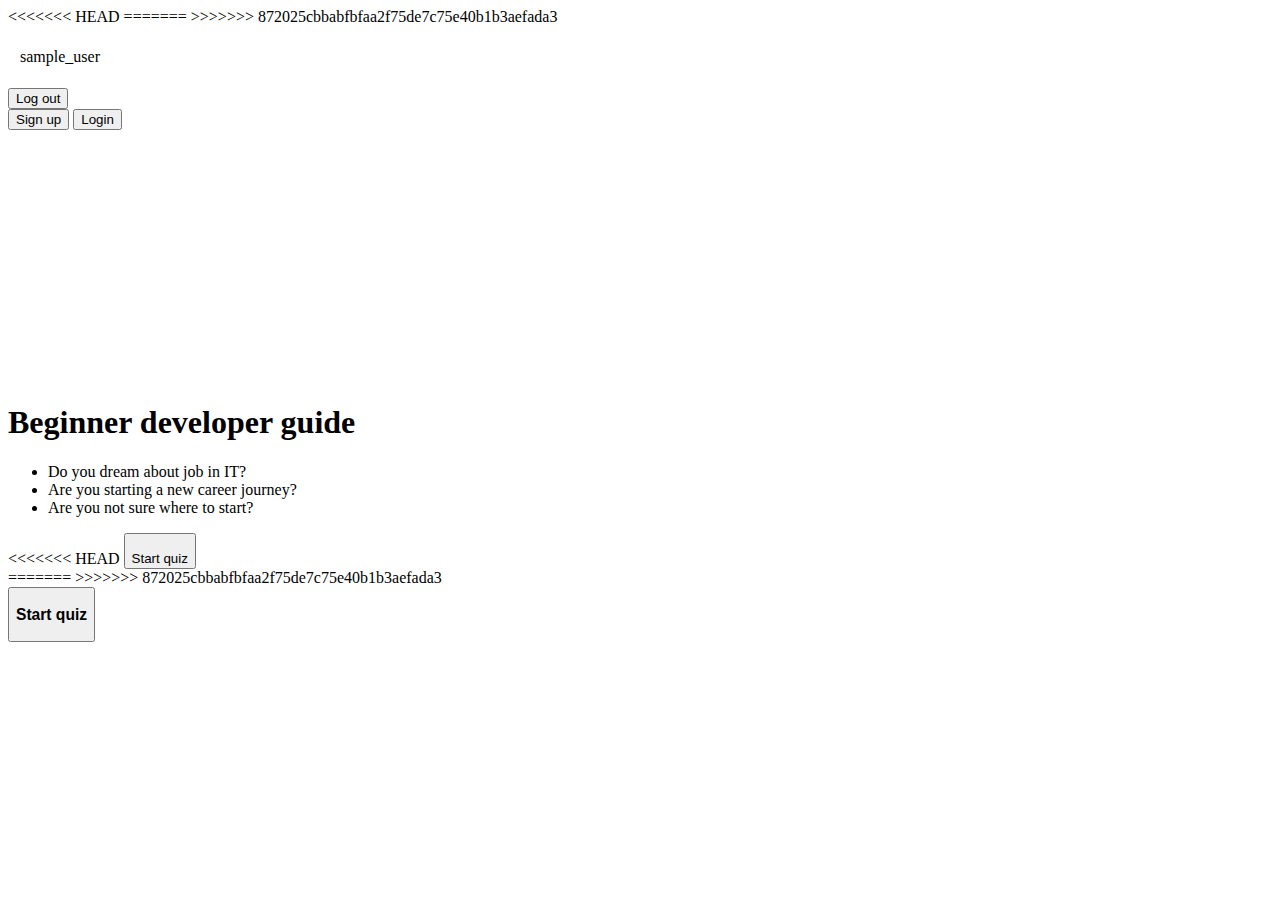
==== first_steps/src/main/resources/templates/Index.html @ e0e910c2 "merge" ====
<!DOCTYPE html>
<html lang="en" xmlns:th="http://www.w3.org/1999/xhtml">
<html xmlns:th="http://www.thymeleaf.org">

<head>
  <!-- Required meta tags -->
  <meta charset="utf-8">
  <meta name="viewport" content="width=device-width, initial-scale=1, shrink-to-fit=no">
  <!-- Bootstrap CSS -->
  <link rel="stylesheet" href="https://stackpath.bootstrapcdn.com/bootstrap/4.5.0/css/bootstrap.min.css" integrity="sha384-9aIt2nRpC12Uk9gS9baDl411NQApFmC26EwAOH8WgZl5MYYxFfc+NcPb1dKGj7Sk" crossorigin="anonymous">
  <!-- CSS -->
<<<<<<< HEAD
  <link rel="stylesheet" href="../static/Style.css">
=======

    <link href="/css/Style.css" rel="stylesheet" type="text/css" >
    <link th:href="@{/css/Style.css}" type="text/css" rel="stylesheet"/>

>>>>>>> 872025cbbabfbfaa2f75de7c75e40b1b3aefada3
  <!-- Fonts -->
  <link href="https://fonts.googleapis.com/css2?family=Montserrat:wght@400;900&display=swap" rel="stylesheet">

  <title>Developer quiz</title>
</head>

<body>
  <section id="intro" class="background-matrix">
    <nav class="navbar navbar-dark">

      <th:block th:if="${#httpServletRequest.remoteUser != null}">
      <div class="form-inline ml-auto navigation-buttons">
        <div>
        <p th:text="${#httpServletRequest.remoteUser}" class="text-light m-0 mr-2" style="padding: 6px 12px">
            sample_user
        </p>
      </div>
    <form th:action="@{/logout}" method="post">
        <button class="btn btn-success" type="submit" value="Log out"/>Log out</button>
    </form>
    </div>
  </th:block>

  <th:block th:if="${#httpServletRequest.remoteUser == null}">
    <form class="form-inline ml-auto navigation-buttons">
      <a href="register.html"><button class="btn btn-outline-light" type="button">Sign up</button></a>
      <a href="login.html"><button class="btn btn-success" type="button">Login</button></a>
    </form>
  </th:block>

  </nav>
  <div style="padding-top: 20%">
  <h1 class="text-center">Beginner developer guide</h1>
  <div class="d-flex justify-content-center">
    <ul>
      <li>Do you dream about <span>job in IT?</span></li>
      <li>Are you starting a <span>new career journey?</span></li>
      <li>Are you not sure <span>where to start?</span></li>
    </ul>
    </div>
    <div class="d-flex justify-content-center">
<<<<<<< HEAD
      <a href="register.html"><button class="quiz-button btn btn-warning btn-lg"><h3></h3><span>Start quiz</span></h3></button></a>
    </div>
    </div>
=======
>>>>>>> 872025cbbabfbfaa2f75de7c75e40b1b3aefada3

        <form metho="get" action="/quiz">
      <button class="quiz-button btn btn-warning btn-lg" ><h3><span>Start quiz</span></h3></button>
        </form>

    </div>
  </div>
  </section>

  <!-- Optional JavaScript -->
  <!-- jQuery first, then Popper.js, then Bootstrap JS -->
  <script src="https://code.jquery.com/jquery-3.5.1.slim.min.js" integrity="sha384-DfXdz2htPH0lsSSs5nCTpuj/zy4C+OGpamoFVy38MVBnE+IbbVYUew+OrCXaRkfj" crossorigin="anonymous"></script>
  <script src="https://cdn.jsdelivr.net/npm/popper.js@1.16.0/dist/umd/popper.min.js" integrity="sha384-Q6E9RHvbIyZFJoft+2mJbHaEWldlvI9IOYy5n3zV9zzTtmI3UksdQRVvoxMfooAo" crossorigin="anonymous"></script>
  <script src="https://stackpath.bootstrapcdn.com/bootstrap/4.5.0/js/bootstrap.min.js" integrity="sha384-OgVRvuATP1z7JjHLkuOU7Xw704+h835Lr+6QL9UvYjZE3Ipu6Tp75j7Bh/kR0JKI" crossorigin="anonymous"></script>
</body>

</html>
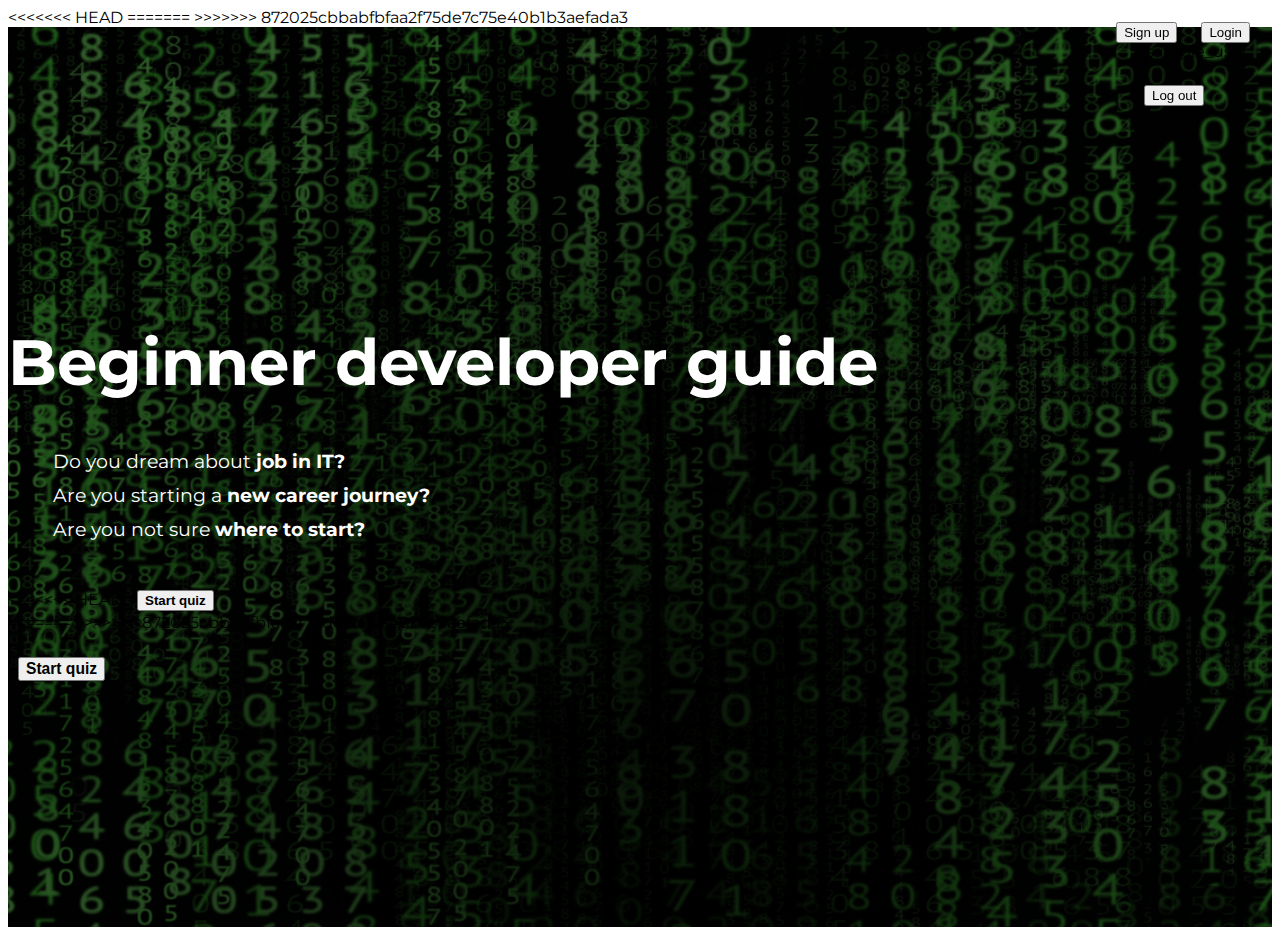
==== commit 9c3c3240: "Merge branch 'Develop' of https://github.com/OndrejForal/GFA-hackatlon-java into quizBranch" ====
--- a/first_steps/src/main/resources/templates/Index.html
+++ b/first_steps/src/main/resources/templates/Index.html
@@ -65,7 +65,7 @@
 =======
 >>>>>>> 872025cbbabfbfaa2f75de7c75e40b1b3aefada3
 
-        <form metho="get" action="/quiz">
+        <form method="get" action="/quiz">
       <button class="quiz-button btn btn-warning btn-lg" ><h3><span>Start quiz</span></h3></button>
         </form>
 
--- a/first_steps/src/main/resources/static/Style.css
+++ b/first_steps/src/main/resources/static/Style.css
@@ -0,0 +1,203 @@
+body, html {
+  font-family: 'Montserrat', sans-serif;
+  height: 100%;
+}
+
+/* Index html */
+h1 {
+  color: white;
+  font-weight: bold;
+  font-size: 4rem;
+}
+
+h2 {
+  color: white;
+}
+
+h3 {
+  padding: 0;
+  margin: 0;
+}
+
+button {
+  margin: 2px 10px;
+}
+
+ul {
+  font-size: 1.2rem;
+  border-radius: 20px;
+  list-style-type: none;
+  color: white;
+}
+
+li {
+  padding: 5px;
+}
+
+span {
+  font-weight: bold;
+}
+
+.quiz-button {
+  margin-top: 2%;
+}
+
+.navigation-buttons {
+  position: fixed;
+  top: 20px;
+  right: 20px;
+}
+
+#intro {
+  padding-top: 0;
+}
+
+/* Register html */
+.background-matrix {
+  background-image: url("images/matrix2.jpg");
+  height: 100%;
+  background-position: center;
+  background-repeat: no-repeat;
+  background-size: cover;
+  padding-top: 15%;
+}
+
+.register-form {
+  background-color: whitesmoke;
+  padding: 3%;
+  border-radius: 10px;
+}
+
+/* QUIZ (class formatting BEM try) */
+.quiz-heading {
+  color: #222;
+  margin: 3%;
+}
+
+.container {
+  background-color: rgba(200, 200, 200, .9);
+}
+
+.main {
+  /* all: initial; */
+  opacity: none;
+}
+
+.flex {
+  display: flex;
+  flex-wrap: nowrap;
+}
+
+.main__question {
+  flex-grow: 6;
+  margin-top: 20px;
+}
+
+.main__radio-group {
+  display: flex;
+  margin-top: 35px;
+  flex-direction: column;
+  align-content: stretch;
+  position: relative;
+  /* border: 1px solid #999; */
+  flex-grow: 1;
+}
+
+.main__radio-group__item {
+  display: flex;
+  flex-direction: row;
+  align-items: baseline;
+  margin: 0;
+  padding: 7px;
+}
+
+.main input {
+  padding: 0px;
+}
+
+.main__radio-group__item__scale {
+  padding-left: 10px;
+  font-size: 1.3em;
+}
+
+.main button.btn-success {
+  display: block;
+  margin: 15px auto 30px;
+  box-sizing: border-box;
+}
+
+.main hr {
+  margin: 10px auto;
+  visibility: hidden;
+}
+
+@media (max-width: 575px) {
+  .main__radio-group__item {
+    border-bottom: 1px solid #333;
+  }
+
+  .main__radio-group__item:last-child {
+    border: none;
+  }
+}
+
+@media (min-width: 576px) {
+  .main>.flex {
+    flex-direction: column;
+    flex-wrap: nowrap;
+    /* box-sizing: content-box; */
+  }
+
+  .main__radio-group {
+    flex-direction: row;
+  }
+
+  .main__radio-group__item {
+    flex-direction: column;
+    flex-grow: 2;
+    border-left: 1px solid #333;
+  }
+
+  .main__radio-group__item:first-child {
+    border: none;
+  }
+
+  .main__radio-group__item>input {
+    margin: auto;
+  }
+
+  .main__radio-group__item__scale {
+    padding: 7px 0;
+    margin: auto;
+  }
+
+  .form-quiz {
+    border-radius: 10px;
+  }
+}
+
+/* Outcome page */
+.outcome-page {
+  padding-top: 10%;
+}
+.icon-background {
+  height: 150px;
+  width: 150px;
+  background-color: rgba(255, 255, 255, 0.8);
+  border-radius: 10px;
+}
+
+.icon-background:hover {
+  background-color: rgba(255, 255, 255, 1);
+}
+
+.language-img {
+  max-height: 150px;
+  max-width: 150px;
+  }
+
+.result-background {
+  background-color: rgba(0, 0, 0, 0.6);
+  border-radius: 10px;
+  margin: 0.5rem;
+}
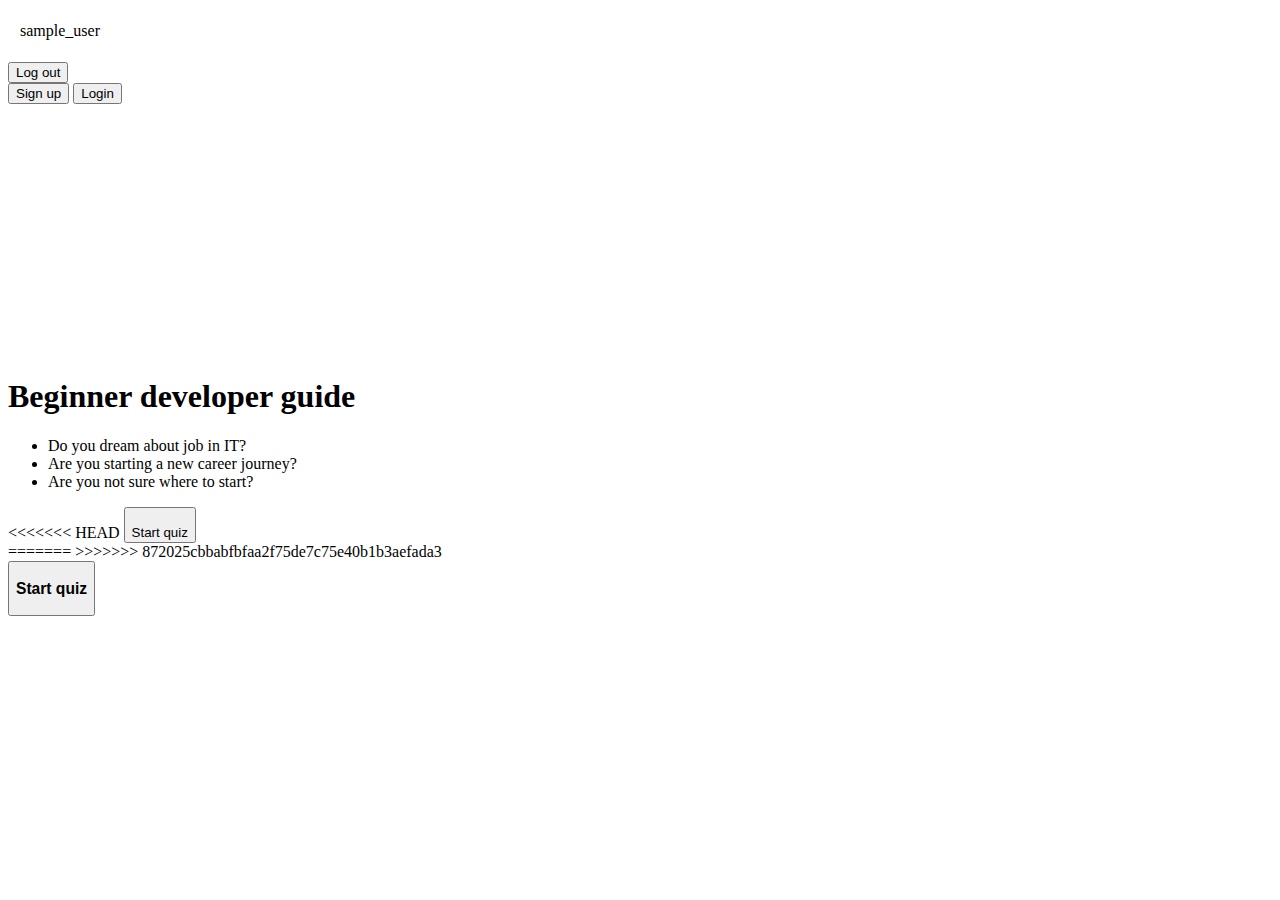
==== commit 2485260c: "remove conflicts" ====
--- a/first_steps/src/main/resources/templates/Index.html
+++ b/first_steps/src/main/resources/templates/Index.html
@@ -9,14 +9,8 @@
   <!-- Bootstrap CSS -->
   <link rel="stylesheet" href="https://stackpath.bootstrapcdn.com/bootstrap/4.5.0/css/bootstrap.min.css" integrity="sha384-9aIt2nRpC12Uk9gS9baDl411NQApFmC26EwAOH8WgZl5MYYxFfc+NcPb1dKGj7Sk" crossorigin="anonymous">
   <!-- CSS -->
-<<<<<<< HEAD
-  <link rel="stylesheet" href="../static/Style.css">
-=======
-
     <link href="/css/Style.css" rel="stylesheet" type="text/css" >
     <link th:href="@{/css/Style.css}" type="text/css" rel="stylesheet"/>
-
->>>>>>> 872025cbbabfbfaa2f75de7c75e40b1b3aefada3
   <!-- Fonts -->
   <link href="https://fonts.googleapis.com/css2?family=Montserrat:wght@400;900&display=swap" rel="stylesheet">
 
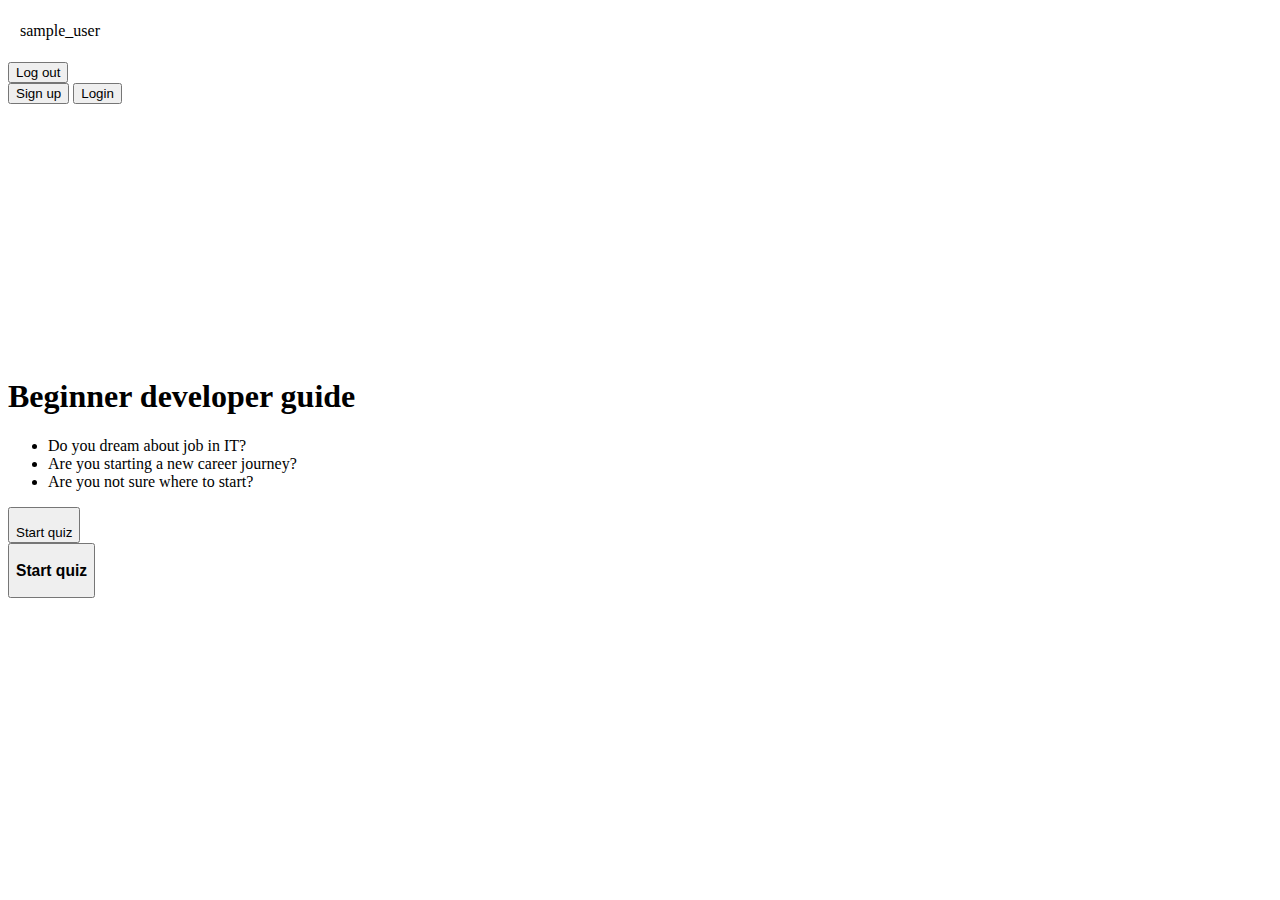
==== commit 00c0895d: "Merge branch 'Develop' of https://github.com/OndrejForal/GFA-hackatlon-java into security" ====
--- a/first_steps/src/main/resources/templates/Index.html
+++ b/first_steps/src/main/resources/templates/Index.html
@@ -52,12 +52,9 @@
     </ul>
     </div>
     <div class="d-flex justify-content-center">
-<<<<<<< HEAD
       <a href="register.html"><button class="quiz-button btn btn-warning btn-lg"><h3></h3><span>Start quiz</span></h3></button></a>
     </div>
     </div>
-=======
->>>>>>> 872025cbbabfbfaa2f75de7c75e40b1b3aefada3
 
         <form method="get" action="/quiz">
       <button class="quiz-button btn btn-warning btn-lg" ><h3><span>Start quiz</span></h3></button>
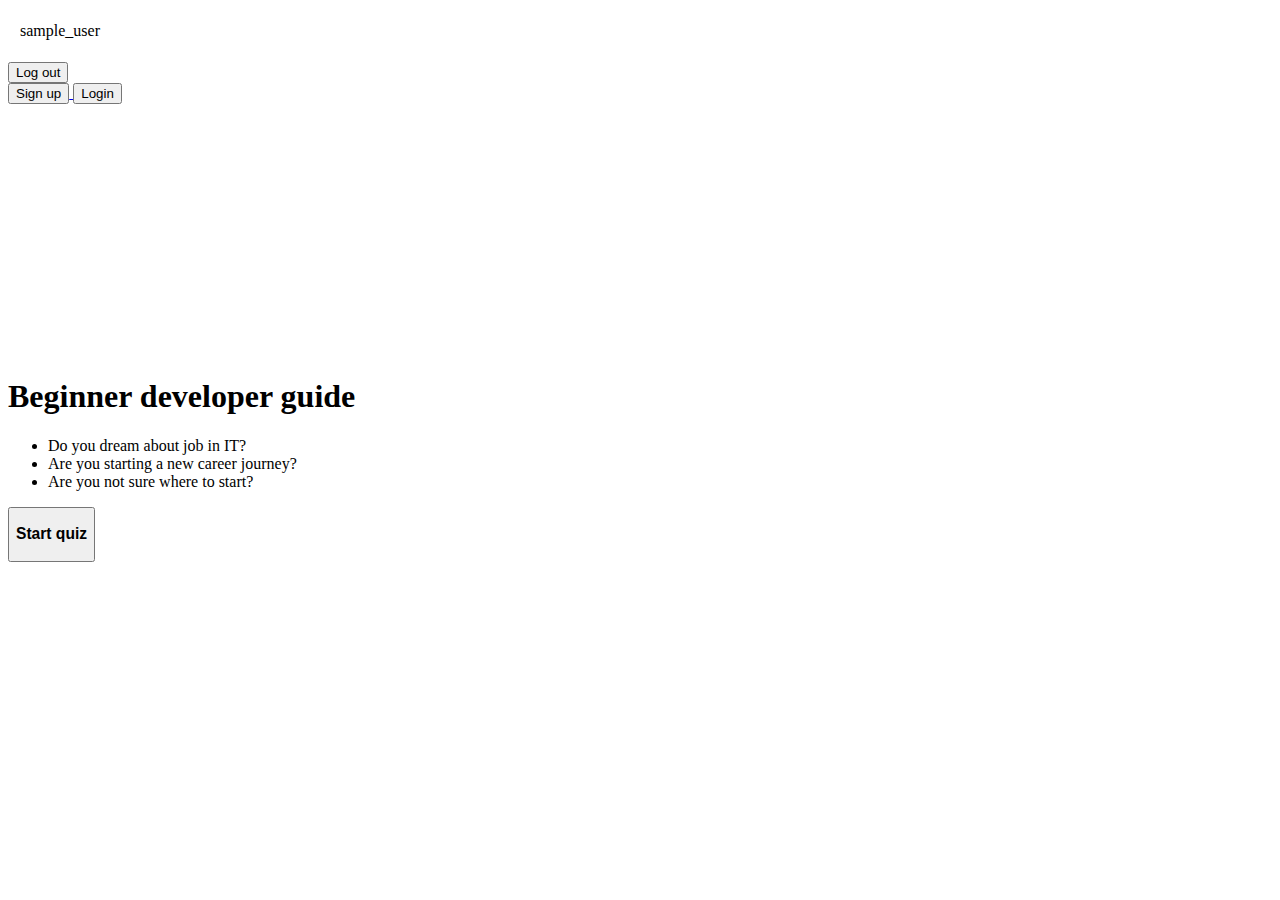
==== commit 0960e4e9: "merge" ====
--- a/first_steps/src/main/resources/templates/Index.html
+++ b/first_steps/src/main/resources/templates/Index.html
@@ -3,72 +3,79 @@
 <html xmlns:th="http://www.thymeleaf.org">
 
 <head>
-  <!-- Required meta tags -->
-  <meta charset="utf-8">
-  <meta name="viewport" content="width=device-width, initial-scale=1, shrink-to-fit=no">
-  <!-- Bootstrap CSS -->
-  <link rel="stylesheet" href="https://stackpath.bootstrapcdn.com/bootstrap/4.5.0/css/bootstrap.min.css" integrity="sha384-9aIt2nRpC12Uk9gS9baDl411NQApFmC26EwAOH8WgZl5MYYxFfc+NcPb1dKGj7Sk" crossorigin="anonymous">
-  <!-- CSS -->
-    <link href="/css/Style.css" rel="stylesheet" type="text/css" >
+    <!-- Required meta tags -->
+    <meta charset="utf-8">
+    <meta name="viewport" content="width=device-width, initial-scale=1, shrink-to-fit=no">
+    <!-- Bootstrap CSS -->
+    <link rel="stylesheet" href="https://stackpath.bootstrapcdn.com/bootstrap/4.5.0/css/bootstrap.min.css"
+          integrity="sha384-9aIt2nRpC12Uk9gS9baDl411NQApFmC26EwAOH8WgZl5MYYxFfc+NcPb1dKGj7Sk" crossorigin="anonymous">
+    <!-- CSS -->
+    <link href="/css/Style.css" rel="stylesheet" type="text/css">
     <link th:href="@{/css/Style.css}" type="text/css" rel="stylesheet"/>
-  <!-- Fonts -->
-  <link href="https://fonts.googleapis.com/css2?family=Montserrat:wght@400;900&display=swap" rel="stylesheet">
-
-  <title>Developer quiz</title>
+    <!-- Fonts -->
+    <link href="https://fonts.googleapis.com/css2?family=Montserrat:wght@400;900&display=swap" rel="stylesheet">
+    <title>Developer quiz</title>
 </head>
 
 <body>
-  <section id="intro" class="background-matrix">
+<section id="intro" class="background-matrix">
     <nav class="navbar navbar-dark">
+        <th:block th:if="${#httpServletRequest.remoteUser != null}">
+            <div class="form-inline ml-auto navigation-buttons">
+                <div>
+                    <p th:text="${#httpServletRequest.remoteUser}" class="text-light m-0 mr-2"
+                       style="padding: 6px 12px">
+                        sample_user
+                    </p>
+                </div>
+                <form th:action="@{/logout}" method="post">
+                    <button class="btn btn-success" type="submit" value="Log out"/>
+                    Log out</button>
+                </form>
+            </div>
+        </th:block>
 
-      <th:block th:if="${#httpServletRequest.remoteUser != null}">
-      <div class="form-inline ml-auto navigation-buttons">
-        <div>
-        <p th:text="${#httpServletRequest.remoteUser}" class="text-light m-0 mr-2" style="padding: 6px 12px">
-            sample_user
-        </p>
-      </div>
-    <form th:action="@{/logout}" method="post">
-        <button class="btn btn-success" type="submit" value="Log out"/>Log out</button>
-    </form>
+        <th:block th:if="${#httpServletRequest.remoteUser == null}">
+            <form class="form-inline ml-auto navigation-buttons">
+                <a href="register">
+                    <button class="btn btn-outline-light" type="button">Sign up</button>
+                </a>
+                <a href="login">
+                    <button class="btn btn-success" type="button">Login</button>
+                </a>
+            </form>
+        </th:block>
+
+    </nav>
+    <div style="padding-top: 20%">
+        <h1 class="text-center">Beginner developer guide</h1>
+        <div class="d-flex justify-content-center">
+            <ul>
+                <li>Do you dream about <span>job in IT?</span></li>
+                <li>Are you starting a <span>new career journey?</span></li>
+                <li>Are you not sure <span>where to start?</span></li>
+            </ul>
+        </div>
+        <div class="d-flex justify-content-center">
+
+            <form method="get" action="/quiz">
+                <button class="quiz-button btn btn-warning btn-lg"><h3><span>Start quiz</span></h3></button>
+            </form>
+
+        </div>
     </div>
-  </th:block>
+</section>
 
-  <th:block th:if="${#httpServletRequest.remoteUser == null}">
-    <form class="form-inline ml-auto navigation-buttons">
-      <a href="register.html"><button class="btn btn-outline-light" type="button">Sign up</button></a>
-      <a href="login.html"><button class="btn btn-success" type="button">Login</button></a>
-    </form>
-  </th:block>
-
-  </nav>
-  <div style="padding-top: 20%">
-  <h1 class="text-center">Beginner developer guide</h1>
-  <div class="d-flex justify-content-center">
-    <ul>
-      <li>Do you dream about <span>job in IT?</span></li>
-      <li>Are you starting a <span>new career journey?</span></li>
-      <li>Are you not sure <span>where to start?</span></li>
-    </ul>
-    </div>
-    <div class="d-flex justify-content-center">
-      <a href="register.html"><button class="quiz-button btn btn-warning btn-lg"><h3></h3><span>Start quiz</span></h3></button></a>
-    </div>
-    </div>
-
-        <form method="get" action="/quiz">
-      <button class="quiz-button btn btn-warning btn-lg" ><h3><span>Start quiz</span></h3></button>
-        </form>
-
-    </div>
-  </div>
-  </section>
-
-  <!-- Optional JavaScript -->
-  <!-- jQuery first, then Popper.js, then Bootstrap JS -->
-  <script src="https://code.jquery.com/jquery-3.5.1.slim.min.js" integrity="sha384-DfXdz2htPH0lsSSs5nCTpuj/zy4C+OGpamoFVy38MVBnE+IbbVYUew+OrCXaRkfj" crossorigin="anonymous"></script>
-  <script src="https://cdn.jsdelivr.net/npm/popper.js@1.16.0/dist/umd/popper.min.js" integrity="sha384-Q6E9RHvbIyZFJoft+2mJbHaEWldlvI9IOYy5n3zV9zzTtmI3UksdQRVvoxMfooAo" crossorigin="anonymous"></script>
-  <script src="https://stackpath.bootstrapcdn.com/bootstrap/4.5.0/js/bootstrap.min.js" integrity="sha384-OgVRvuATP1z7JjHLkuOU7Xw704+h835Lr+6QL9UvYjZE3Ipu6Tp75j7Bh/kR0JKI" crossorigin="anonymous"></script>
+<!-- Optional JavaScript -->
+<!-- jQuery first, then Popper.js, then Bootstrap JS -->
+<script src="https://code.jquery.com/jquery-3.5.1.slim.min.js"
+        integrity="sha384-DfXdz2htPH0lsSSs5nCTpuj/zy4C+OGpamoFVy38MVBnE+IbbVYUew+OrCXaRkfj"
+        crossorigin="anonymous"></script>
+<script src="https://cdn.jsdelivr.net/npm/popper.js@1.16.0/dist/umd/popper.min.js"
+        integrity="sha384-Q6E9RHvbIyZFJoft+2mJbHaEWldlvI9IOYy5n3zV9zzTtmI3UksdQRVvoxMfooAo"
+        crossorigin="anonymous"></script>
+<script src="https://stackpath.bootstrapcdn.com/bootstrap/4.5.0/js/bootstrap.min.js"
+        integrity="sha384-OgVRvuATP1z7JjHLkuOU7Xw704+h835Lr+6QL9UvYjZE3Ipu6Tp75j7Bh/kR0JKI"
+        crossorigin="anonymous"></script>
 </body>
-
 </html>
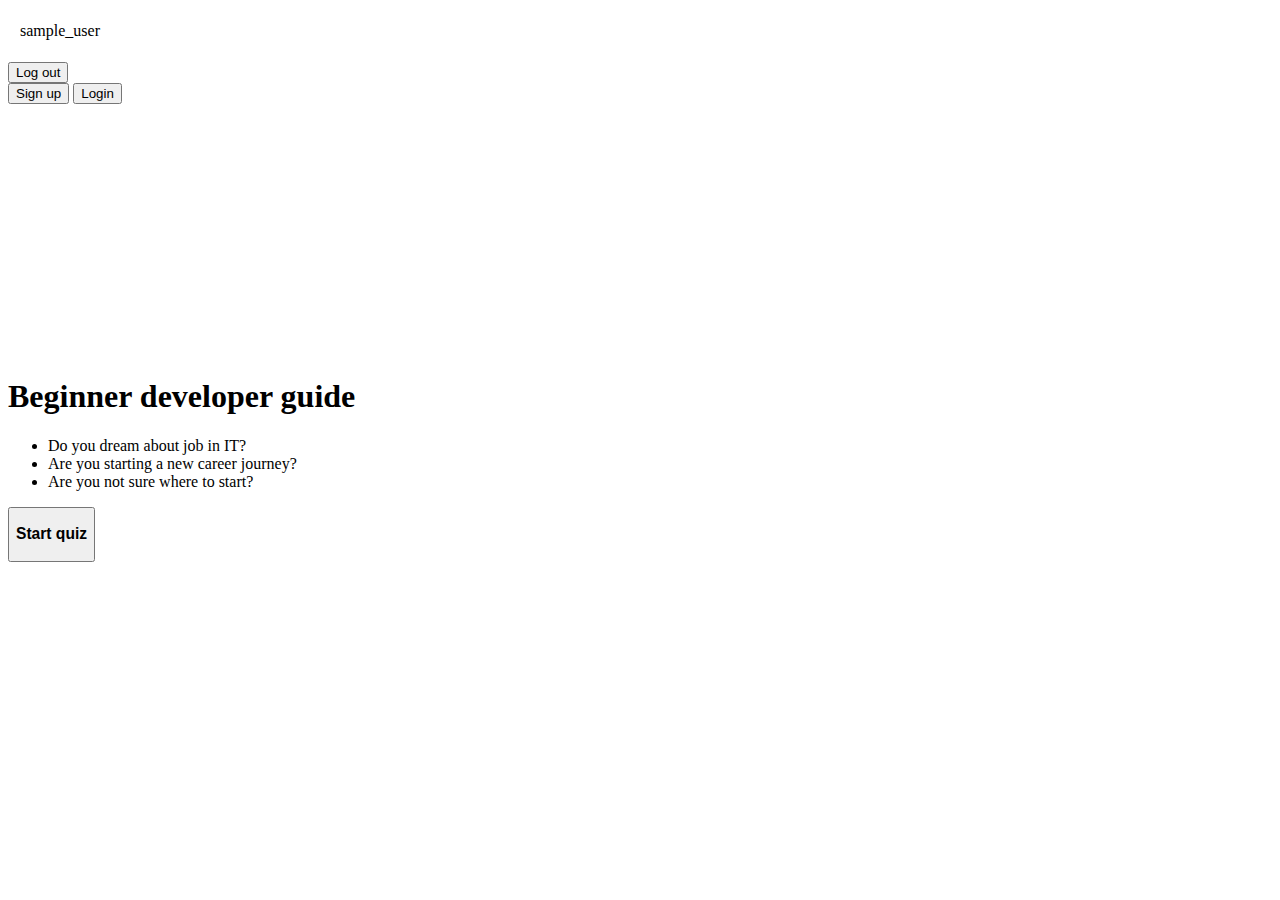
==== commit a99e96d2: "Security (#39)" ====
--- a/first_steps/src/main/resources/templates/Index.html
+++ b/first_steps/src/main/resources/templates/Index.html
@@ -7,75 +7,65 @@
     <meta charset="utf-8">
     <meta name="viewport" content="width=device-width, initial-scale=1, shrink-to-fit=no">
     <!-- Bootstrap CSS -->
-    <link rel="stylesheet" href="https://stackpath.bootstrapcdn.com/bootstrap/4.5.0/css/bootstrap.min.css"
-          integrity="sha384-9aIt2nRpC12Uk9gS9baDl411NQApFmC26EwAOH8WgZl5MYYxFfc+NcPb1dKGj7Sk" crossorigin="anonymous">
+    <link rel="stylesheet" href="https://stackpath.bootstrapcdn.com/bootstrap/4.5.0/css/bootstrap.min.css" integrity="sha384-9aIt2nRpC12Uk9gS9baDl411NQApFmC26EwAOH8WgZl5MYYxFfc+NcPb1dKGj7Sk" crossorigin="anonymous">
     <!-- CSS -->
-    <link href="/css/Style.css" rel="stylesheet" type="text/css">
+    <link href="/css/Style.css" rel="stylesheet" type="text/css" >
     <link th:href="@{/css/Style.css}" type="text/css" rel="stylesheet"/>
     <!-- Fonts -->
     <link href="https://fonts.googleapis.com/css2?family=Montserrat:wght@400;900&display=swap" rel="stylesheet">
+
     <title>Developer quiz</title>
 </head>
 
 <body>
 <section id="intro" class="background-matrix">
     <nav class="navbar navbar-dark">
+
         <th:block th:if="${#httpServletRequest.remoteUser != null}">
             <div class="form-inline ml-auto navigation-buttons">
                 <div>
-                    <p th:text="${#httpServletRequest.remoteUser}" class="text-light m-0 mr-2"
-                       style="padding: 6px 12px">
+                    <p th:text="${#httpServletRequest.remoteUser}" class="text-light m-0 mr-2" style="padding: 6px 12px">
                         sample_user
                     </p>
                 </div>
                 <form th:action="@{/logout}" method="post">
-                    <button class="btn btn-success" type="submit" value="Log out"/>
-                    Log out</button>
+                    <button class="btn btn-success" type="submit" value="Log out"/>Log out</button>
                 </form>
             </div>
         </th:block>
 
         <th:block th:if="${#httpServletRequest.remoteUser == null}">
             <form class="form-inline ml-auto navigation-buttons">
-                <a href="register">
-                    <button class="btn btn-outline-light" type="button">Sign up</button>
-                </a>
-                <a href="login">
-                    <button class="btn btn-success" type="button">Login</button>
-                </a>
+                <a href="register"><button class="btn btn-outline-light" type="button">Sign up</button></a>
+                <a href="login"><button class="btn btn-success" type="button">Login</button></a>
             </form>
         </th:block>
+  </nav>
+  <div style="padding-top: 20%">
+  <h1 class="text-center">Beginner developer guide</h1>
+  <div class="d-flex justify-content-center">
+    <ul>
+      <li>Do you dream about <span>job in IT?</span></li>
+      <li>Are you starting a <span>new career journey?</span></li>
+      <li>Are you not sure <span>where to start?</span></li>
+    </ul>
+    </div>
+    <div class="d-flex justify-content-center">
+      <form method="get" action="/quiz">
+        <button class="quiz-button btn btn-warning btn-lg" ><h3><span>Start quiz</span></h3></button>
+      </form>
+    </div>
+    </div>
 
-    </nav>
-    <div style="padding-top: 20%">
-        <h1 class="text-center">Beginner developer guide</h1>
-        <div class="d-flex justify-content-center">
-            <ul>
-                <li>Do you dream about <span>job in IT?</span></li>
-                <li>Are you starting a <span>new career journey?</span></li>
-                <li>Are you not sure <span>where to start?</span></li>
-            </ul>
-        </div>
-        <div class="d-flex justify-content-center">
-
-            <form method="get" action="/quiz">
-                <button class="quiz-button btn btn-warning btn-lg"><h3><span>Start quiz</span></h3></button>
-            </form>
-
-        </div>
+    </div>
     </div>
 </section>
 
 <!-- Optional JavaScript -->
 <!-- jQuery first, then Popper.js, then Bootstrap JS -->
-<script src="https://code.jquery.com/jquery-3.5.1.slim.min.js"
-        integrity="sha384-DfXdz2htPH0lsSSs5nCTpuj/zy4C+OGpamoFVy38MVBnE+IbbVYUew+OrCXaRkfj"
-        crossorigin="anonymous"></script>
-<script src="https://cdn.jsdelivr.net/npm/popper.js@1.16.0/dist/umd/popper.min.js"
-        integrity="sha384-Q6E9RHvbIyZFJoft+2mJbHaEWldlvI9IOYy5n3zV9zzTtmI3UksdQRVvoxMfooAo"
-        crossorigin="anonymous"></script>
-<script src="https://stackpath.bootstrapcdn.com/bootstrap/4.5.0/js/bootstrap.min.js"
-        integrity="sha384-OgVRvuATP1z7JjHLkuOU7Xw704+h835Lr+6QL9UvYjZE3Ipu6Tp75j7Bh/kR0JKI"
-        crossorigin="anonymous"></script>
+<script src="https://code.jquery.com/jquery-3.5.1.slim.min.js" integrity="sha384-DfXdz2htPH0lsSSs5nCTpuj/zy4C+OGpamoFVy38MVBnE+IbbVYUew+OrCXaRkfj" crossorigin="anonymous"></script>
+<script src="https://cdn.jsdelivr.net/npm/popper.js@1.16.0/dist/umd/popper.min.js" integrity="sha384-Q6E9RHvbIyZFJoft+2mJbHaEWldlvI9IOYy5n3zV9zzTtmI3UksdQRVvoxMfooAo" crossorigin="anonymous"></script>
+<script src="https://stackpath.bootstrapcdn.com/bootstrap/4.5.0/js/bootstrap.min.js" integrity="sha384-OgVRvuATP1z7JjHLkuOU7Xw704+h835Lr+6QL9UvYjZE3Ipu6Tp75j7Bh/kR0JKI" crossorigin="anonymous"></script>
 </body>
-</html>
+
+</html>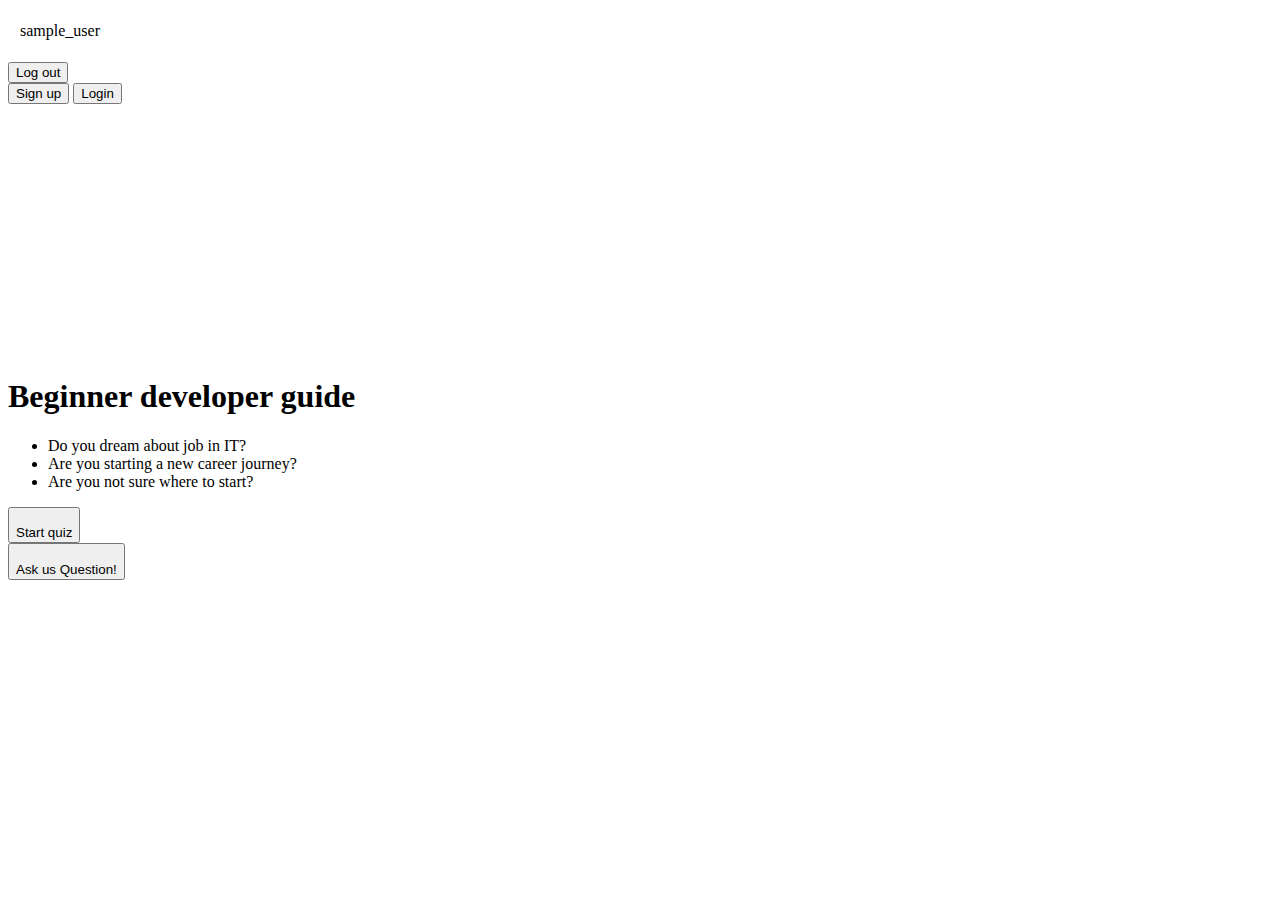
==== commit f1f922b4: "last pull" ====
--- a/first_steps/src/main/resources/templates/Index.html
+++ b/first_steps/src/main/resources/templates/Index.html
@@ -40,24 +40,23 @@
                 <a href="login"><button class="btn btn-success" type="button">Login</button></a>
             </form>
         </th:block>
-  </nav>
-  <div style="padding-top: 20%">
-  <h1 class="text-center">Beginner developer guide</h1>
-  <div class="d-flex justify-content-center">
-    <ul>
-      <li>Do you dream about <span>job in IT?</span></li>
-      <li>Are you starting a <span>new career journey?</span></li>
-      <li>Are you not sure <span>where to start?</span></li>
-    </ul>
-    </div>
-    <div class="d-flex justify-content-center">
-      <form method="get" action="/quiz">
-        <button class="quiz-button btn btn-warning btn-lg" ><h3><span>Start quiz</span></h3></button>
-      </form>
-    </div>
-    </div>
 
-    </div>
+    </nav>
+    <div style="padding-top: 20%">
+        <h1 class="text-center">Beginner developer guide</h1>
+        <div class="d-flex justify-content-center">
+            <ul>
+                <li>Do you dream about <span>job in IT?</span></li>
+                <li>Are you starting a <span>new career journey?</span></li>
+                <li>Are you not sure <span>where to start?</span></li>
+            </ul>
+        </div>
+        <div class="d-flex justify-content-center">
+            <a href="/quiz"><button class="quiz-button btn btn-warning btn-lg"><h3></h3><span>Start quiz</span></h3></button></a>
+        </div>
+        <div class="d-flex justify-content-center">
+            <a href="/reddit"><button class="quiz-button btn btn-warning btn-lg"><h3></h3><span>Ask us Question!</span></h3></button></a>
+        </div>
     </div>
 </section>
 
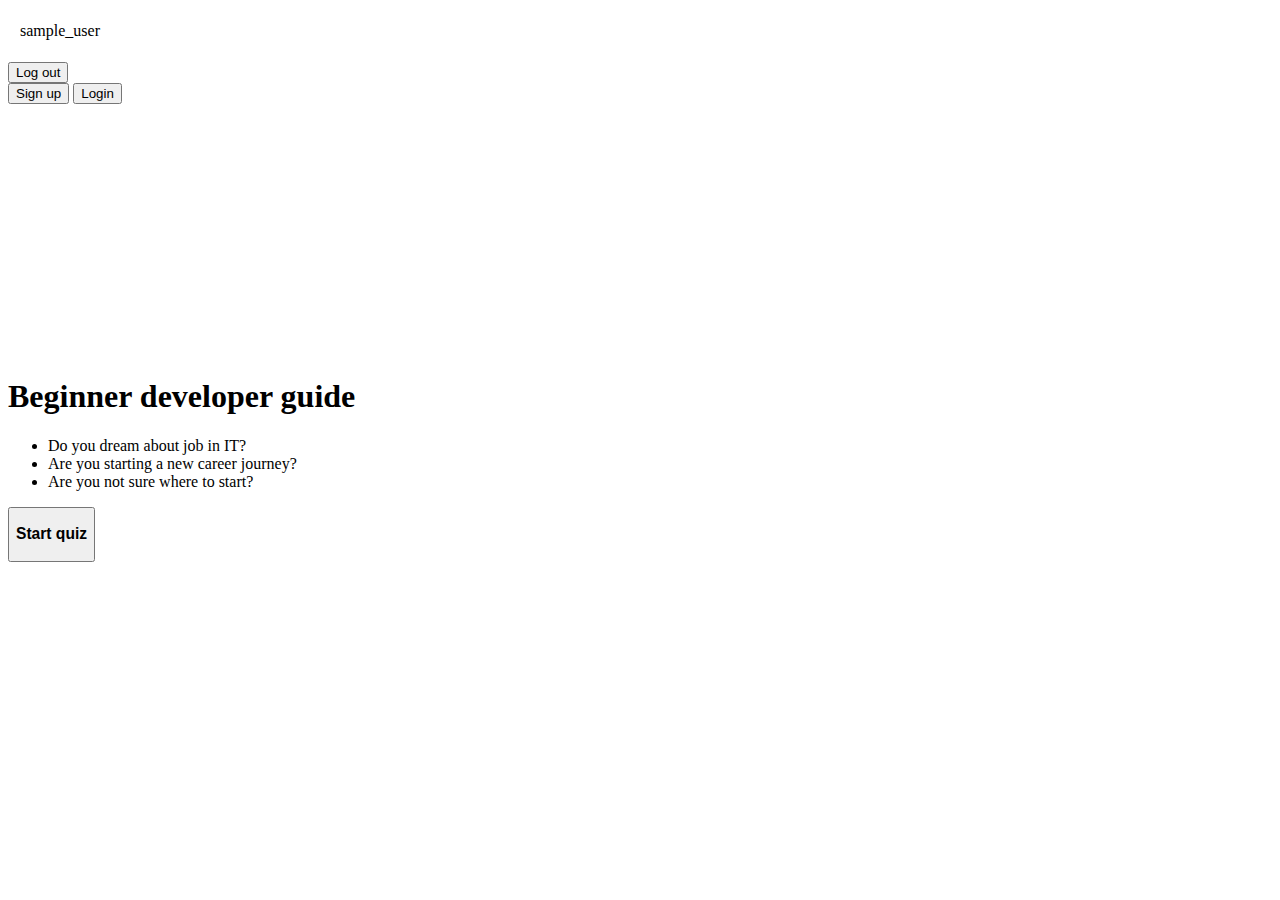
==== commit 6ecae04e: "merge" ====
--- a/first_steps/src/main/resources/templates/Index.html
+++ b/first_steps/src/main/resources/templates/Index.html
@@ -40,23 +40,24 @@
                 <a href="login"><button class="btn btn-success" type="button">Login</button></a>
             </form>
         </th:block>
+  </nav>
+  <div style="padding-top: 20%">
+  <h1 class="text-center">Beginner developer guide</h1>
+  <div class="d-flex justify-content-center">
+    <ul>
+      <li>Do you dream about <span>job in IT?</span></li>
+      <li>Are you starting a <span>new career journey?</span></li>
+      <li>Are you not sure <span>where to start?</span></li>
+    </ul>
+    </div>
+    <div class="d-flex justify-content-center">
+      <form method="get" action="/quiz">
+        <button class="quiz-button btn btn-warning btn-lg" ><h3><span>Start quiz</span></h3></button>
+      </form>
+    </div>
+    </div>
 
-    </nav>
-    <div style="padding-top: 20%">
-        <h1 class="text-center">Beginner developer guide</h1>
-        <div class="d-flex justify-content-center">
-            <ul>
-                <li>Do you dream about <span>job in IT?</span></li>
-                <li>Are you starting a <span>new career journey?</span></li>
-                <li>Are you not sure <span>where to start?</span></li>
-            </ul>
-        </div>
-        <div class="d-flex justify-content-center">
-            <a href="/quiz"><button class="quiz-button btn btn-warning btn-lg"><h3></h3><span>Start quiz</span></h3></button></a>
-        </div>
-        <div class="d-flex justify-content-center">
-            <a href="/reddit"><button class="quiz-button btn btn-warning btn-lg"><h3></h3><span>Ask us Question!</span></h3></button></a>
-        </div>
+    </div>
     </div>
 </section>
 
